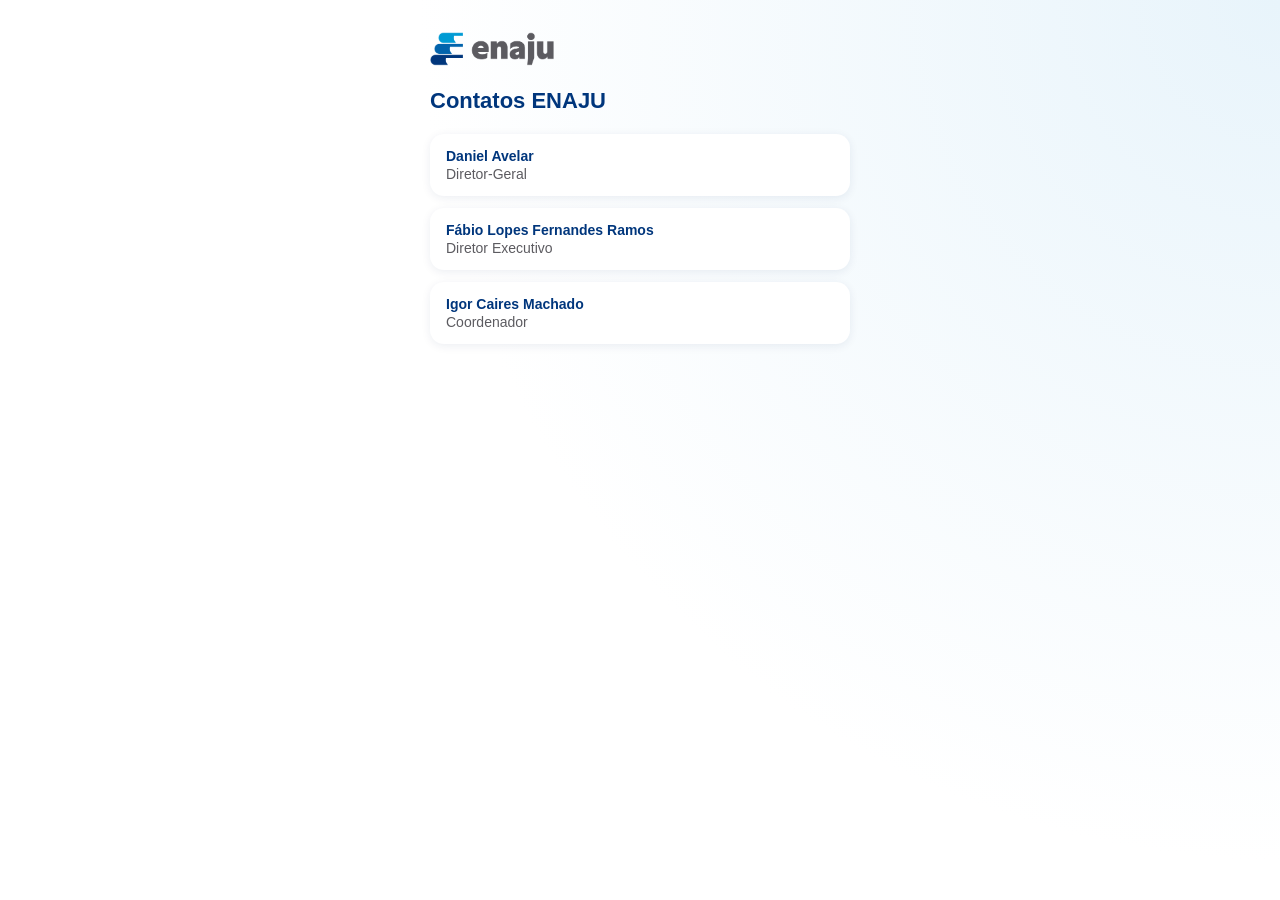
==== index.html @ b179bbb0 "Site de contato para o QR dos cartoes ENAJU Paginas geradas a partir de pessoas.yml (repo principal " ====
<!DOCTYPE html>
<html lang="pt-BR">
<head>
<meta charset="utf-8">
<meta name="viewport" content="width=device-width, initial-scale=1">
<title>Contatos — ENAJU</title>
<link rel="stylesheet" href="assets/style.css">
</head>
<body>
<main>
  <div class="cabecalho">
    <img src="assets/enaju-logo.png" alt="ENAJU">
    <h1>Contatos ENAJU</h1>
  </div>
    <a class="cartao" href="./daniel-avelar/"><span><p class="label">Daniel Avelar</p><p class="valor">Diretor-Geral</p></span></a>
    <a class="cartao" href="./fabio-ramos/"><span><p class="label">Fábio Lopes Fernandes Ramos</p><p class="valor">Diretor Executivo</p></span></a>
    <a class="cartao" href="./igor-machado/"><span><p class="label">Igor Caires Machado</p><p class="valor">Coordenador</p></span></a>
</main>
</body>
</html>
---- assets/style.css ----
* { box-sizing: border-box; }
body {
  margin: 0;
  font-family: -apple-system, "Segoe UI", Roboto, Arial, sans-serif;
  color: #5C5B60;
  background: radial-gradient(circle at 100% 0%, #E8F4FB 0%, #FFFFFF 55%);
  min-height: 100vh;
  display: flex;
  justify-content: center;
  padding: 32px 16px 56px;
}
main { width: 100%; max-width: 420px; }
.cabecalho { text-align: left; margin-bottom: 20px; }
.cabecalho img { height: 34px; margin-bottom: 18px; }
.cabecalho h1 { margin: 0 0 4px; font-size: 22px; color: #00367C; }
.cabecalho .cargo {
  margin: 0 0 6px; font-size: 13px; font-weight: 600; letter-spacing: .05em;
  text-transform: uppercase; color: #0163AC;
}
.cabecalho .unidade { margin: 0; font-size: 14px; color: #5C5B60; }
.salvar {
  display: block; text-decoration: none; border-radius: 16px; padding: 18px 20px;
  background: linear-gradient(135deg, #0163AC, #012A5E);
  color: #FFFFFF; margin: 22px 0 18px; box-shadow: 0 8px 20px rgba(1,42,94,.25);
}
.salvar .titulo { font-size: 17px; font-weight: 700; }
.salvar .sub { font-size: 13px; opacity: .85; margin-top: 4px; }
.cartao {
  display: flex; align-items: center; gap: 14px; text-decoration: none;
  background: #FFFFFF; border-radius: 14px; padding: 14px 16px; margin-bottom: 12px;
  box-shadow: 0 2px 10px rgba(1,42,94,.08); color: inherit;
}
.cartao .icone {
  flex: none; width: 42px; height: 42px; border-radius: 12px; background: #E8F4FB;
  display: flex; align-items: center; justify-content: center;
}
.cartao .icone svg { width: 22px; height: 22px; }
.cartao .label { font-size: 14px; font-weight: 700; color: #00367C; margin: 0 0 2px; }
.cartao .valor { font-size: 14px; color: #5C5B60; margin: 0; word-break: break-word; }
footer { margin-top: 26px; text-align: left; font-size: 12px; color: #9AA3B5; }
footer img { height: 16px; vertical-align: middle; margin-right: 6px; }
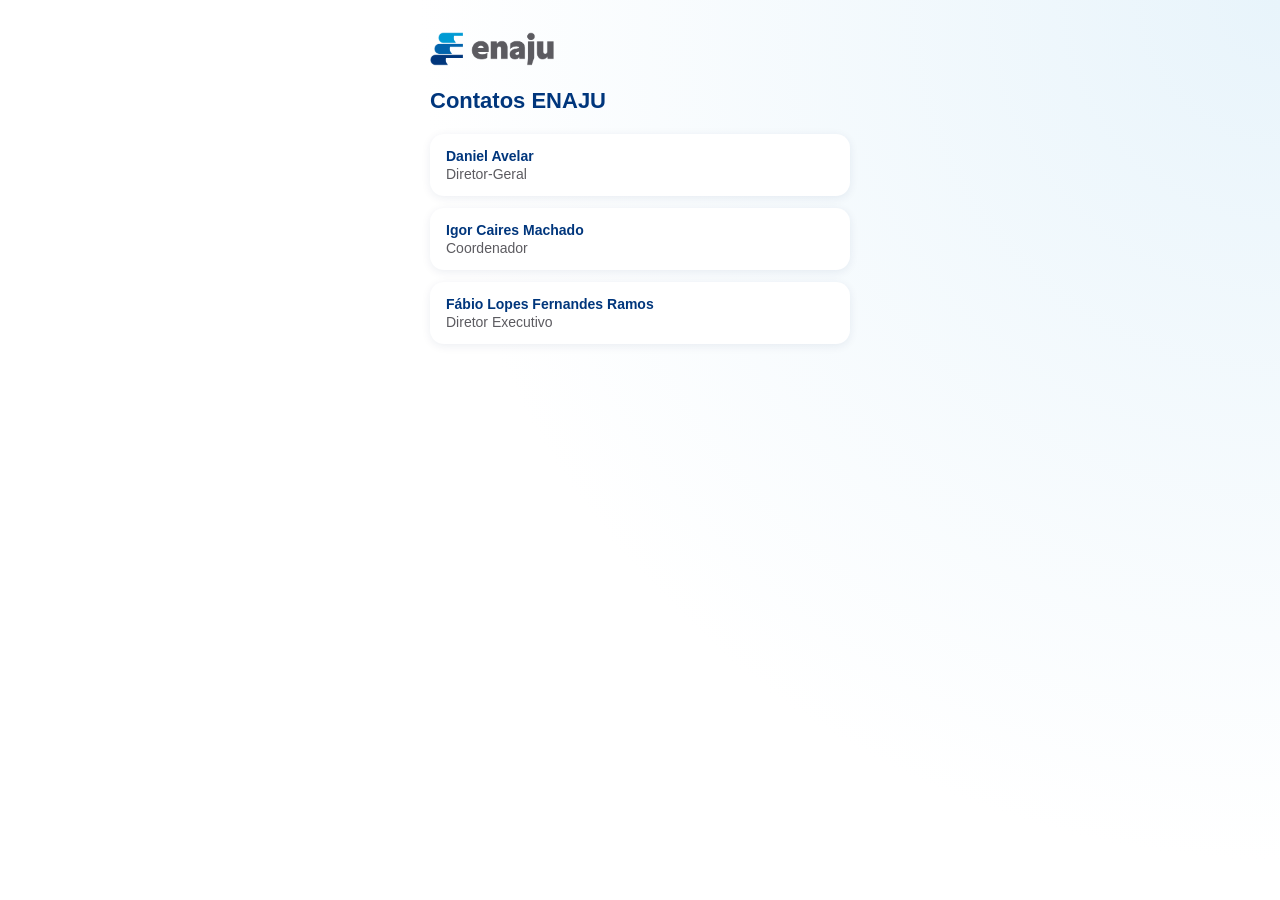
==== commit 2f717099: "Corrige destinos dos QR codes de Fábio e Igor" ====
--- a/index.html
+++ b/index.html
@@ -13,8 +13,8 @@
     <h1>Contatos ENAJU</h1>
   </div>
     <a class="cartao" href="./daniel-avelar/"><span><p class="label">Daniel Avelar</p><p class="valor">Diretor-Geral</p></span></a>
-    <a class="cartao" href="./fabio-ramos/"><span><p class="label">Fábio Lopes Fernandes Ramos</p><p class="valor">Diretor Executivo</p></span></a>
-    <a class="cartao" href="./igor-machado/"><span><p class="label">Igor Caires Machado</p><p class="valor">Coordenador</p></span></a>
+    <a class="cartao" href="./fabio-ramos/"><span><p class="label">Igor Caires Machado</p><p class="valor">Coordenador</p></span></a>
+    <a class="cartao" href="./igor-machado/"><span><p class="label">Fábio Lopes Fernandes Ramos</p><p class="valor">Diretor Executivo</p></span></a>
 </main>
 </body>
 </html>
--- a/assets/style.css
+++ b/assets/style.css
@@ -19,6 +19,28 @@
   text-transform: uppercase; color: #0163AC;
 }
 .cabecalho .unidade { margin: 0; font-size: 14px; color: #5C5B60; }
+.boas-vindas {
+  background: rgba(232,244,251,.72); border-left: 4px solid #009BD4;
+  border-radius: 12px; padding: 15px 16px; margin: 20px 0 18px;
+}
+.boas-vindas p { margin: 8px 0 0; font-size: 14px; line-height: 1.45; }
+.boas-vindas p:first-child { margin-top: 0; }
+.boas-vindas .saudacao { font-weight: 700; color: #00367C; }
+.mini-curriculo { margin: 18px 0 20px; }
+.mini-curriculo h2 {
+  margin: 0 0 10px; font-size: 13px; letter-spacing: .06em; text-transform: uppercase;
+  color: #0163AC;
+}
+.mini-curriculo ul { list-style: none; margin: 0; padding: 0; display: grid; gap: 8px; }
+.mini-curriculo li {
+  position: relative; background: #FFFFFF; border: 1px solid #E3EAF4; border-radius: 12px;
+  padding: 10px 12px 10px 25px; font-size: 13.5px; line-height: 1.4;
+  color: #5C5B60; box-shadow: 0 2px 10px rgba(1,42,94,.06);
+}
+.mini-curriculo li::before {
+  content: ""; position: absolute; left: 12px; top: 16px; width: 6px; height: 6px;
+  border-radius: 999px; background: #009BD4;
+}
 .salvar {
   display: block; text-decoration: none; border-radius: 16px; padding: 18px 20px;
   background: linear-gradient(135deg, #0163AC, #012A5E);
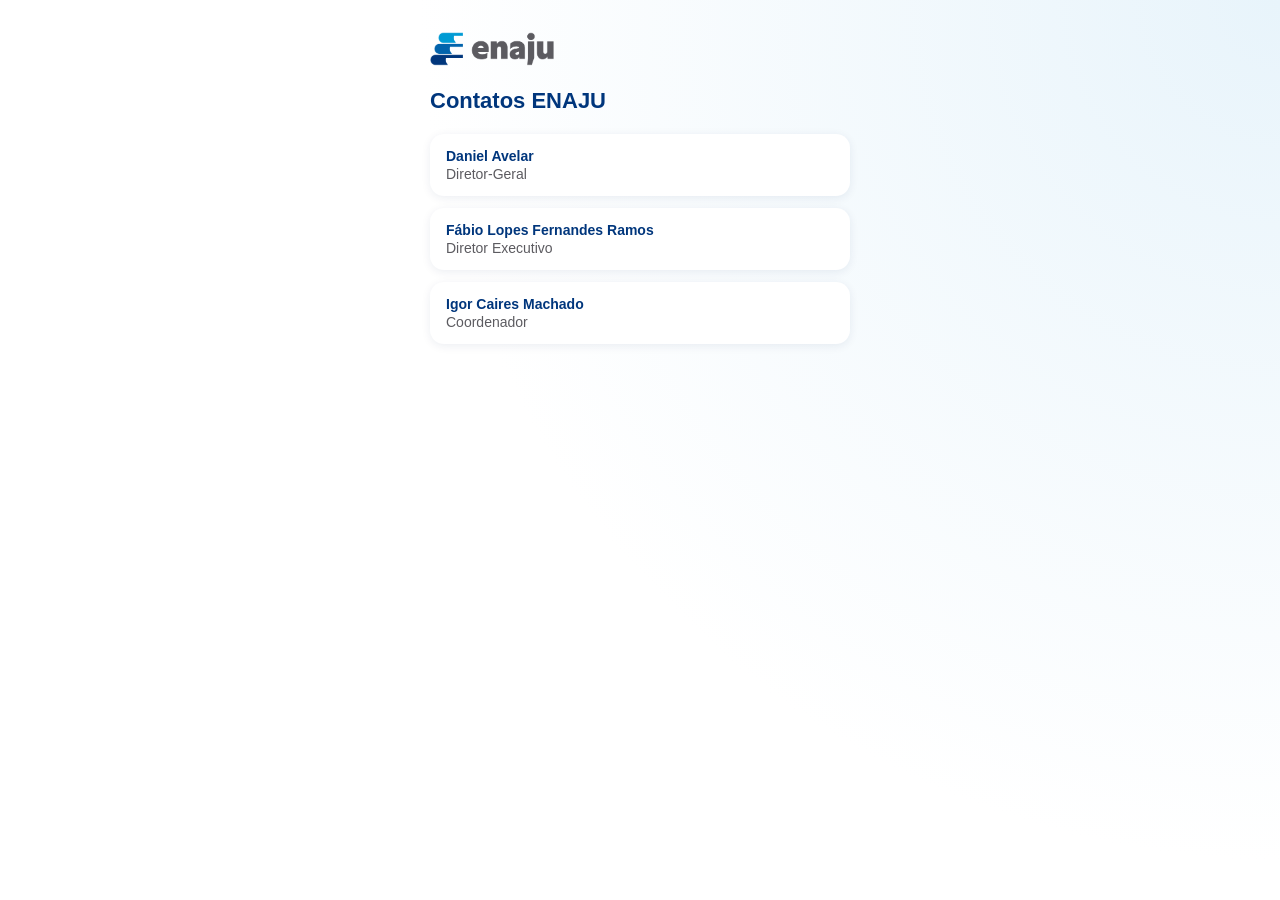
==== commit 52d4e721: "Redireciona QR codes para URLs corretas" ====
--- a/index.html
+++ b/index.html
@@ -13,8 +13,8 @@
     <h1>Contatos ENAJU</h1>
   </div>
     <a class="cartao" href="./daniel-avelar/"><span><p class="label">Daniel Avelar</p><p class="valor">Diretor-Geral</p></span></a>
-    <a class="cartao" href="./fabio-ramos/"><span><p class="label">Igor Caires Machado</p><p class="valor">Coordenador</p></span></a>
-    <a class="cartao" href="./igor-machado/"><span><p class="label">Fábio Lopes Fernandes Ramos</p><p class="valor">Diretor Executivo</p></span></a>
+    <a class="cartao" href="./contatos/fabio-ramos/"><span><p class="label">Fábio Lopes Fernandes Ramos</p><p class="valor">Diretor Executivo</p></span></a>
+    <a class="cartao" href="./contatos/igor-machado/"><span><p class="label">Igor Caires Machado</p><p class="valor">Coordenador</p></span></a>
 </main>
 </body>
 </html>
